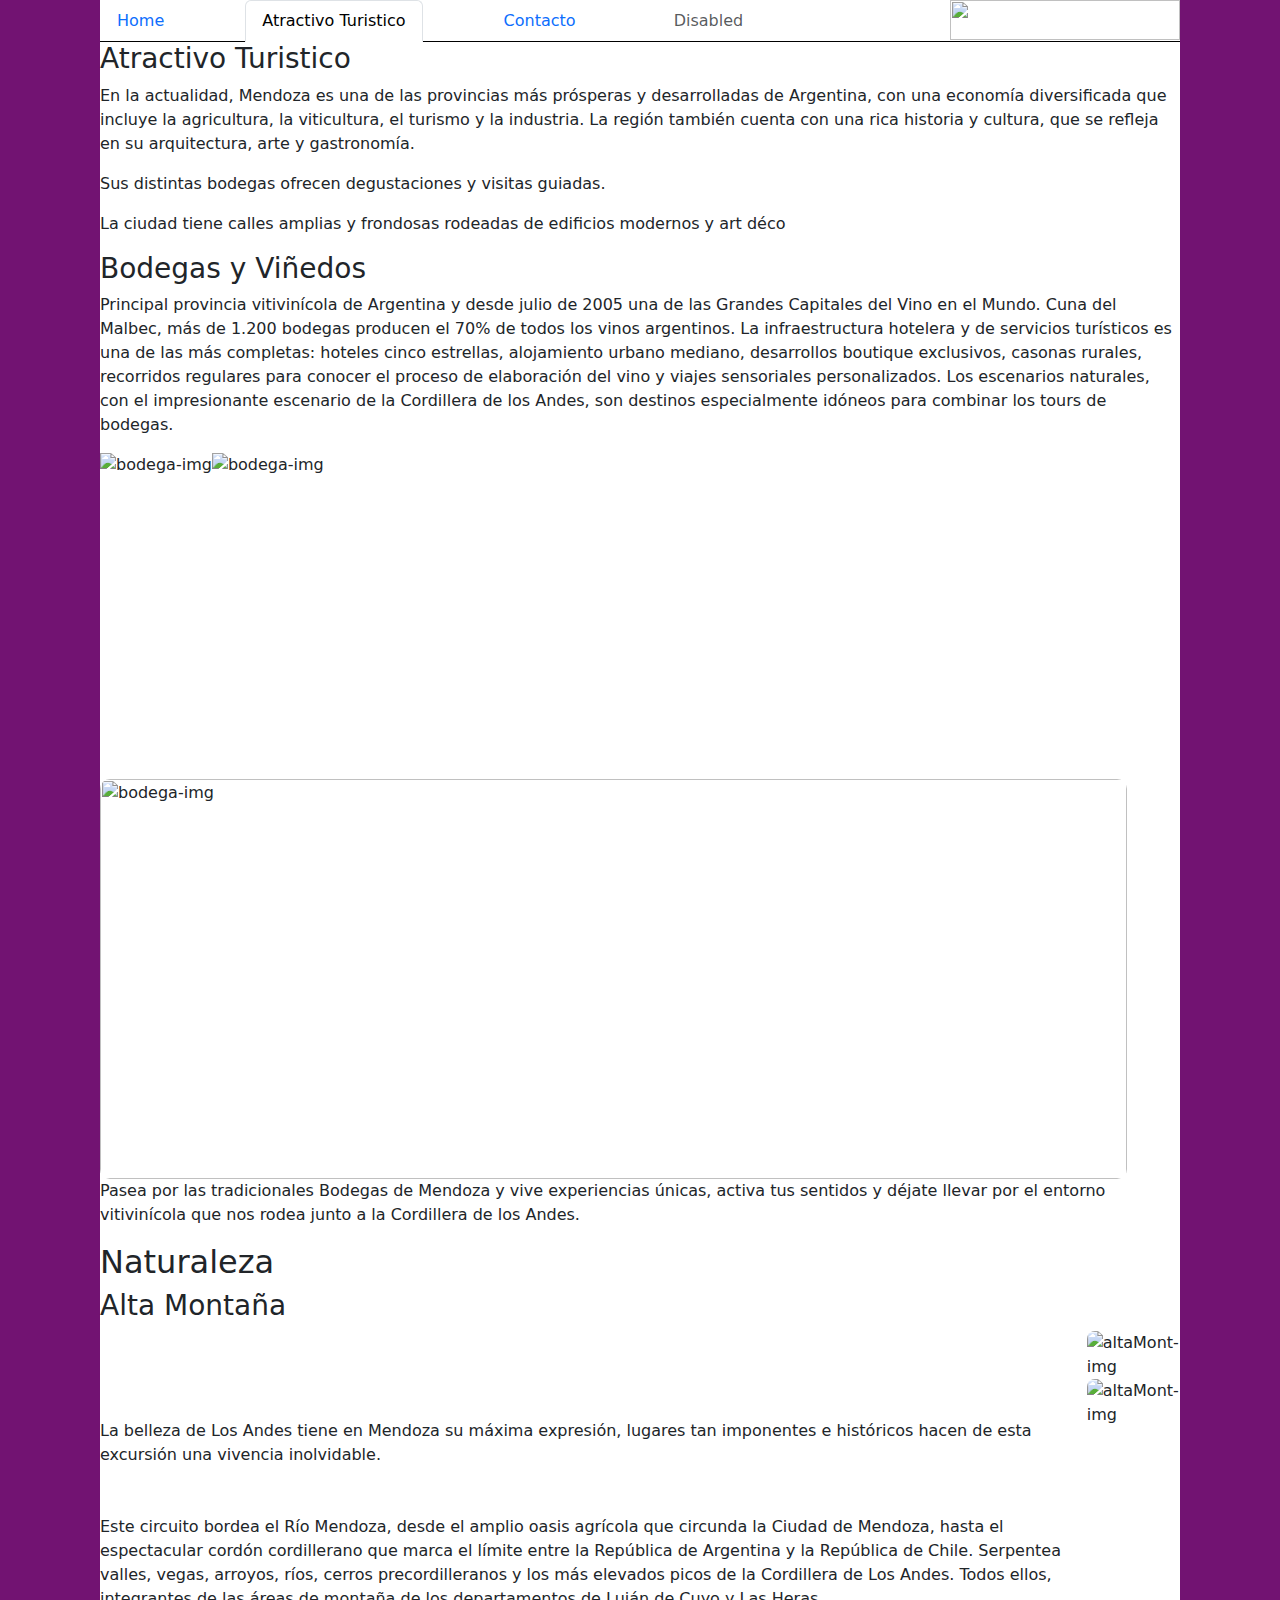
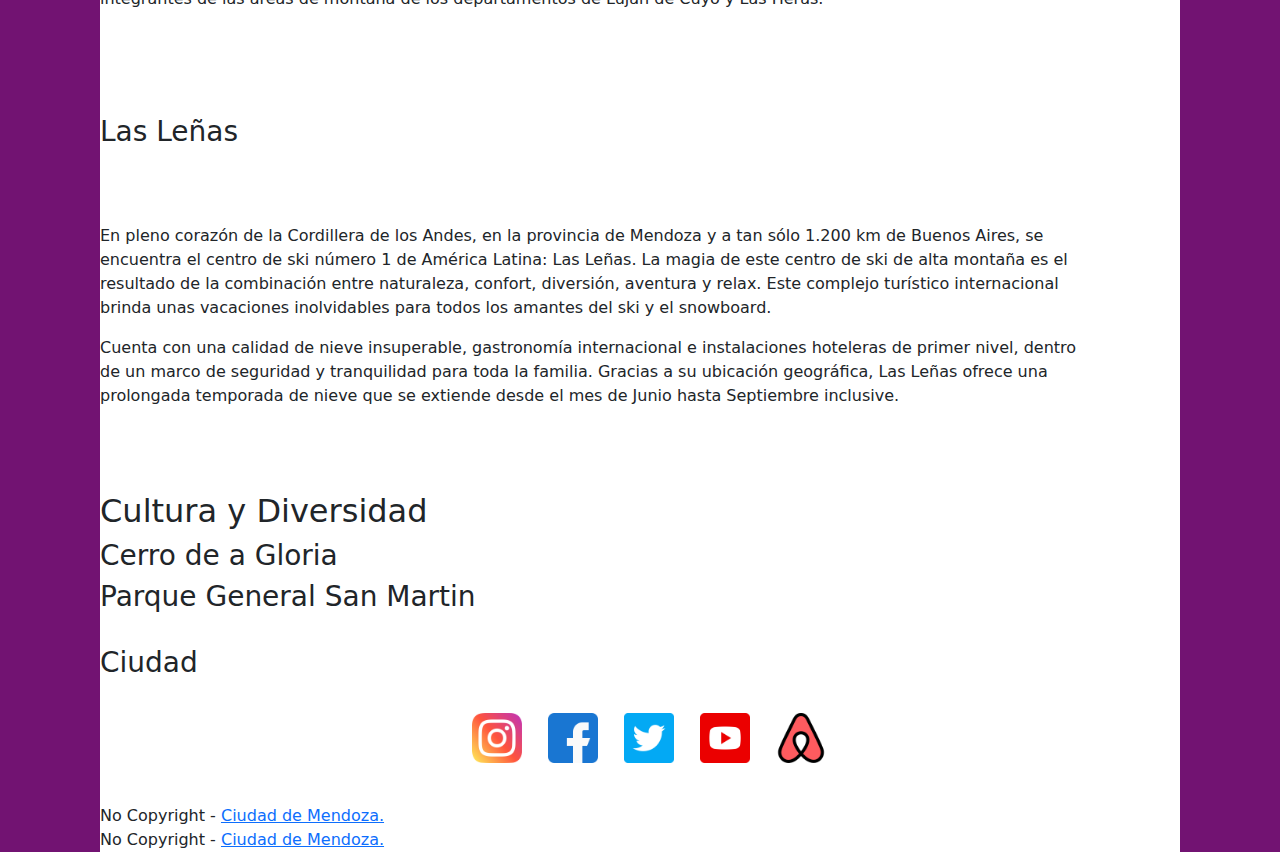
==== atractivoTuristico.html @ 436690c4 "fix" ====
<head>
  <title>Atractivo Turistico</title>
  <link rel="icon" href="https://static.thenounproject.com/png/433193-200.png">
  <link href="https://fonts.googleapis.com/css2?family=Merienda:wght@500&display=swap" rel="stylesheet">
</head>
<link rel="stylesheet" href="styles.css">
<link rel="stylesheet" href="bootstrap/css/bootstrap.min.css">
    <script src="bootstrap/js/jquery.min.js"></script>
      <script src="bootstrap/js/bootstrap.min.js"></script>
<body>
  <div class="navcss"  >
    <ul class="nav nav-tabs">
      <li class="nav-item">
        <a class="nav-link " aria-current="page" href="index.html">Home</a>
      </li>
      <li class="nav-item">
        <a class="nav-link active" href="atractivoTuristico.html">Atractivo Turistico</a>
      </li>
      <li class="nav-item">
        <a class="nav-link" href="contact.html">Contacto</a>
      </li>
      <li class="nav-item">
        <a class="nav-link disabled">Disabled</a>
      </li>
    </ul>
    <img class="navImg1" src="https://upload.wikimedia.org/wikipedia/commons/thumb/e/e4/Logotipo_de_la_Provincia_de_Mendoza.svg/2560px-Logotipo_de_la_Provincia_de_Mendoza.svg.png" alt="">
  </div>
<h3>Atractivo Turistico</h3>
<p>En la actualidad, Mendoza es una de las provincias más prósperas y desarrolladas de Argentina, con una economía diversificada que incluye la agricultura, la viticultura, el turismo y la industria. La región también cuenta con una rica historia y cultura, que se refleja en su arquitectura, arte y gastronomía.</p>
<p>Sus distintas bodegas ofrecen degustaciones y visitas guiadas. </p>
<p>La ciudad tiene calles amplias y frondosas rodeadas de edificios modernos y art déco</p>
</section>
<section>
<h3>Bodegas y Viñedos</h3>
<p class="bodegas-p">Principal provincia vitivinícola de Argentina y desde julio de 2005 una de las Grandes Capitales del Vino en el Mundo. Cuna del Malbec, más de 1.200 bodegas producen el 70% de todos los vinos argentinos. La infraestructura hotelera y de servicios turísticos es una de las más completas: hoteles cinco estrellas, alojamiento urbano mediano, desarrollos boutique exclusivos, casonas rurales, recorridos regulares para conocer el proceso de elaboración del vino y viajes sensoriales personalizados. Los escenarios naturales, con el impresionante escenario de la Cordillera de los Andes, son destinos especialmente idóneos para combinar los tours de bodegas.</p>
<div class="bodega-colage">
<img src="https://media.traveler.es/photos/61376b20b57001fc862c8183/16:9/w_2580,c_limit/47105.png" alt="bodega-img" class="bodega-img">
<img src="http://elportaldemendoza.com/wp-content/uploads/2021/04/Bodega-Ojo-de-Agua.jpg" alt="bodega-img" class="bodega-img">
</div>
<img src="https://i0.wp.com/thebigwinetheory.com/wp-content/uploads/2016/11/image582a11cf3783a.jpg?fit=1100%2C450&ssl=1" alt="bodega-img" class="bodega-img2">
<p>Pasea por las tradicionales Bodegas de Mendoza y vive experiencias únicas, activa tus sentidos y déjate llevar por el entorno vitivinícola que nos rodea junto a la Cordillera de los Andes.</p>
</section>
<section>
<h2>Naturaleza</h2>
<h3>Alta Montaña</h3> 
<div class="altamontana1">
  <div class="altamontana-p">
    <p>La belleza de Los Andes tiene en Mendoza su máxima expresión, lugares tan imponentes e históricos hacen de esta excursión una vivencia inolvidable.</p>
    <p>Este circuito bordea el Río Mendoza, desde el amplio oasis agrícola que circunda la Ciudad de Mendoza, hasta el espectacular cordón cordillerano que marca el límite entre la República de Argentina y la República de Chile. Serpentea valles, vegas, arroyos, ríos, cerros precordilleranos y los más elevados picos de la Cordillera de Los Andes. Todos ellos, integrantes de las áreas de montaña de los departamentos de Luján de Cuyo y Las Heras.
    </p>
  </div>
  <div class="altamont-img">
    <img src="https://turismomendoza.com.ar/wp-content/uploads/cordillera-1.jpg" alt="altaMont-img">
    <img src="https://encrypted-tbn0.gstatic.com/images?q=tbn:ANd9GcSNIQWHZZSx4PTzMkr2ShxMEVTKvhnjS3KZsAL2qrTXbUtKk6Sp64D-ASyO2UUV_fg5wT0&usqp=CAU" alt="altaMont-img">
  </div>
</div>
<h3>Las Leñas</h3>
<div class="laslenas1">
<div class="laslenas-p">
  <p>En pleno corazón de la Cordillera de los Andes, en la provincia de Mendoza y a tan sólo 1.200 km de Buenos Aires, se encuentra el centro de ski número 1 de América Latina: Las Leñas. La magia de este centro de ski de alta montaña es el resultado de la combinación entre naturaleza, confort, diversión, aventura y relax. Este complejo turístico internacional brinda unas vacaciones inolvidables para todos los amantes del ski y el snowboard. 
  </p>
  <p>Cuenta con una calidad de nieve insuperable, gastronomía internacional e instalaciones hoteleras de primer nivel, dentro de un marco de seguridad y tranquilidad para toda la familia. Gracias a su ubicación geográfica, Las Leñas ofrece una prolongada temporada de nieve que se extiende desde el mes de Junio hasta Septiembre inclusive.
  </p>
</div>
<div class="laslenas-img">
  <img src="https://www.welcomeargentina.com/laslenas/img/las-lenas.jpg" alt="">
  <img src="https://i0.wp.com/leerdelviaje.com/wp-content/uploads/2021/02/20190703_144302-scaled.jpg?fit=2560%2C1244&ssl=1" alt="">
</div>
</div>
<h2>Cultura y Diversidad</h2>
<h3>Cerro de a Gloria</h3>
<img src="https://i0.wp.com/turismouspallata.com/tu/wp-content/uploads/2020/04/Cerroglor1.jpg?fit=1024%2C768&ssl=1" alt="">
<h3>Parque General San Martin</h3>
<img src="https://encrypted-tbn1.gstatic.com/images?q=tbn:ANd9GcQzQ2yHy_rsVHGDnqFvord23qcXJd9azShiAPo9iu62IalVj749" alt="">
<img src="http://photos.wikimapia.org/p/00/01/81/02/75_big.jpg" alt="">
<h3>Ciudad</h3>
<img src="https://aff.bstatic.com/images/hotel/840x460/324/324890609.jpg" alt="">
</section>
<section class="sectionFooter">
  <div class="divFooter">
    <ul class="footer1">
      <li><a href="https://www.instagram.com/mendozaciudad/?hl=es" target="_blank"><img class="iconImg" src="iconos/instagram.png" alt="Instagram"></a></li>
      <li><a href="https://www.facebook.com/MendozaGobierno/?ref=br_rs" target="_blank"><img class="iconImg" src="iconos/facebook.png"Facebook"></a></li>
      <li><a href="https://twitter.com/mendozagobierno?lang=es" target="_blank"><img class="iconImg" src="iconos/gorjeo.png" alt="Twitter"></a></li>
      <li><a href="https://www.youtube.com/@mendozagob" target="_blank"><img class="iconImg" src="iconos/youtube.png" alt="YouTube"></a></li>
      <li><a href="https://www.airbnb.com.ar/s/Mendoza-Province--Argentina/homes?tab_id=home_tab&refinement_paths%5B%5D=%2Fhomes&flexible_trip_lengths%5B%5D=one_week&price_filter_input_type=0&price_filter_num_nights=5&channel=EXPLORE&query=Mendoza%20Province%2C%20Argentina&date_picker_type=calendar&source=structured_search_input_header&search_type=autocomplete_click&zoom_level=14&place_id=ChIJ_f_VXVt0eZYRJHgEHW9YAgk" target="_blank"><img class="iconImg" src="iconos/airbnb.png" alt="Airbnb"></a></li>
    </ul>
  </div>
</section>
</body>
<footer>
  No Copyright - <a href="https://turismo.ciudaddemendoza.gob.ar/" target="_blank">Ciudad de Mendoza.</a>
</footer>


No Copyright - <a href="https://turismo.ciudaddemendoza.gob.ar/" target="_blank">Ciudad de Mendoza.</a>
</html>
---- styles.css ----
*{
    margin:0;
    padding: 0;
    box-sizing: border-box;}
body {
    border-left: 100px solid rgb(114, 19, 114); 
    border-right: 100px solid rgb(114, 19, 114); 
    background-color: white;
    font-family: 'Merienda', cursive;
    min-height: 100%;
}
.carouselImg{
    width: auto;
    height: auto;
}
.carousel-inner img{
    height: 35rem !important;
}
h1{
    display: flex;
    justify-content: center;
    font-size: 75px;
}
.nav-tabs {
    justify-content: center;
    gap: 4em;
    border-bottom: 0px!important;
}
.navcss{
    display: flex; 
    justify-content: space-between; 
    border-bottom: 1px black solid;
}
.navImg1{
    width: 230px; 
    height: 40px;
}
.imgCarrPng{
position: absolute;
top: 5rem;
}
.imgCarrPng img{
width: 20rem;
height: 12rem;
}
.bodega-colage{
    display: flex;
    width: 21rem;
    height: 20.35rem;
    border-radius: 10px;
}
.bodega-img2{
    width: 64.2rem;
    height: 25rem;
    border-radius:10px ;
}
.altamont-img {
    display: flex;
    flex-direction: column;
    width: 21rem;
    height: 21rem;
    margin-bottom: 3rem;
}
.altamont-img img{
    border-radius: 8px;
}
.altamontana1{
    display: flex;
}
.altamontana-p{
    display: flex;
    flex-direction: column;
    justify-content: center;
    align-items: center;
    gap: 2rem;
}
.laslenas-img {
    display: flex;
    flex-direction: column;
    width: 21rem;
    height: 21rem;
}
.laslenas-img img{
    border-radius: 8px;
}
.laslenas1{
    display: flex;
}
.laslenas-p{
    display: flex;
    flex-direction: column;
    justify-content: center;
    align-items: center;
}
.sectionFooter{
    width: 100%;
    display: flex;
    justify-content: center;
}
.divFooter{
    width: 25rem;
}
.footer1{
    display: flex; 
    align-items: center;
    height: 100px; 
    gap: 1em;
    padding: 2em;
    width: 25rem;
    
}
.footer2{
    width: 32%;
}
li{
    list-style: none;
    
}
.iconImg{
    width: 50px;
    height: 50px;
    margin-right: 10px;
}
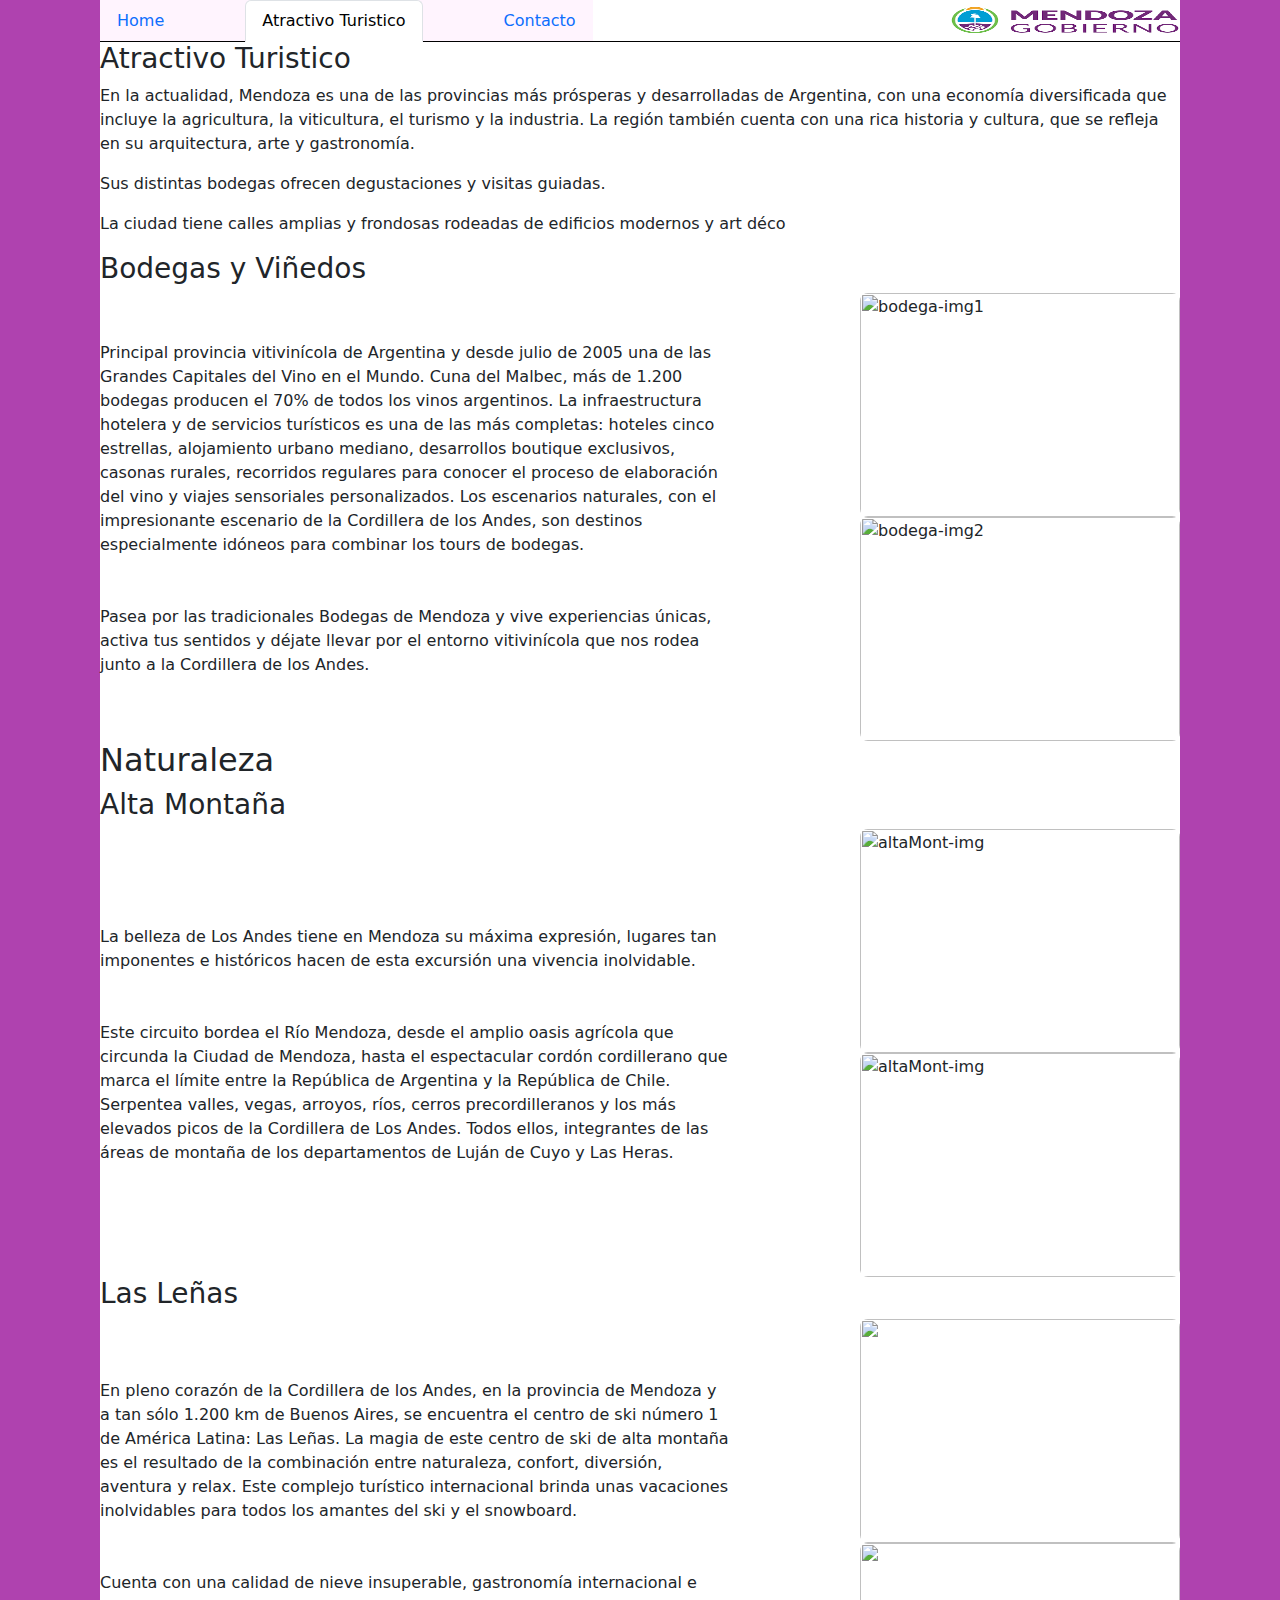
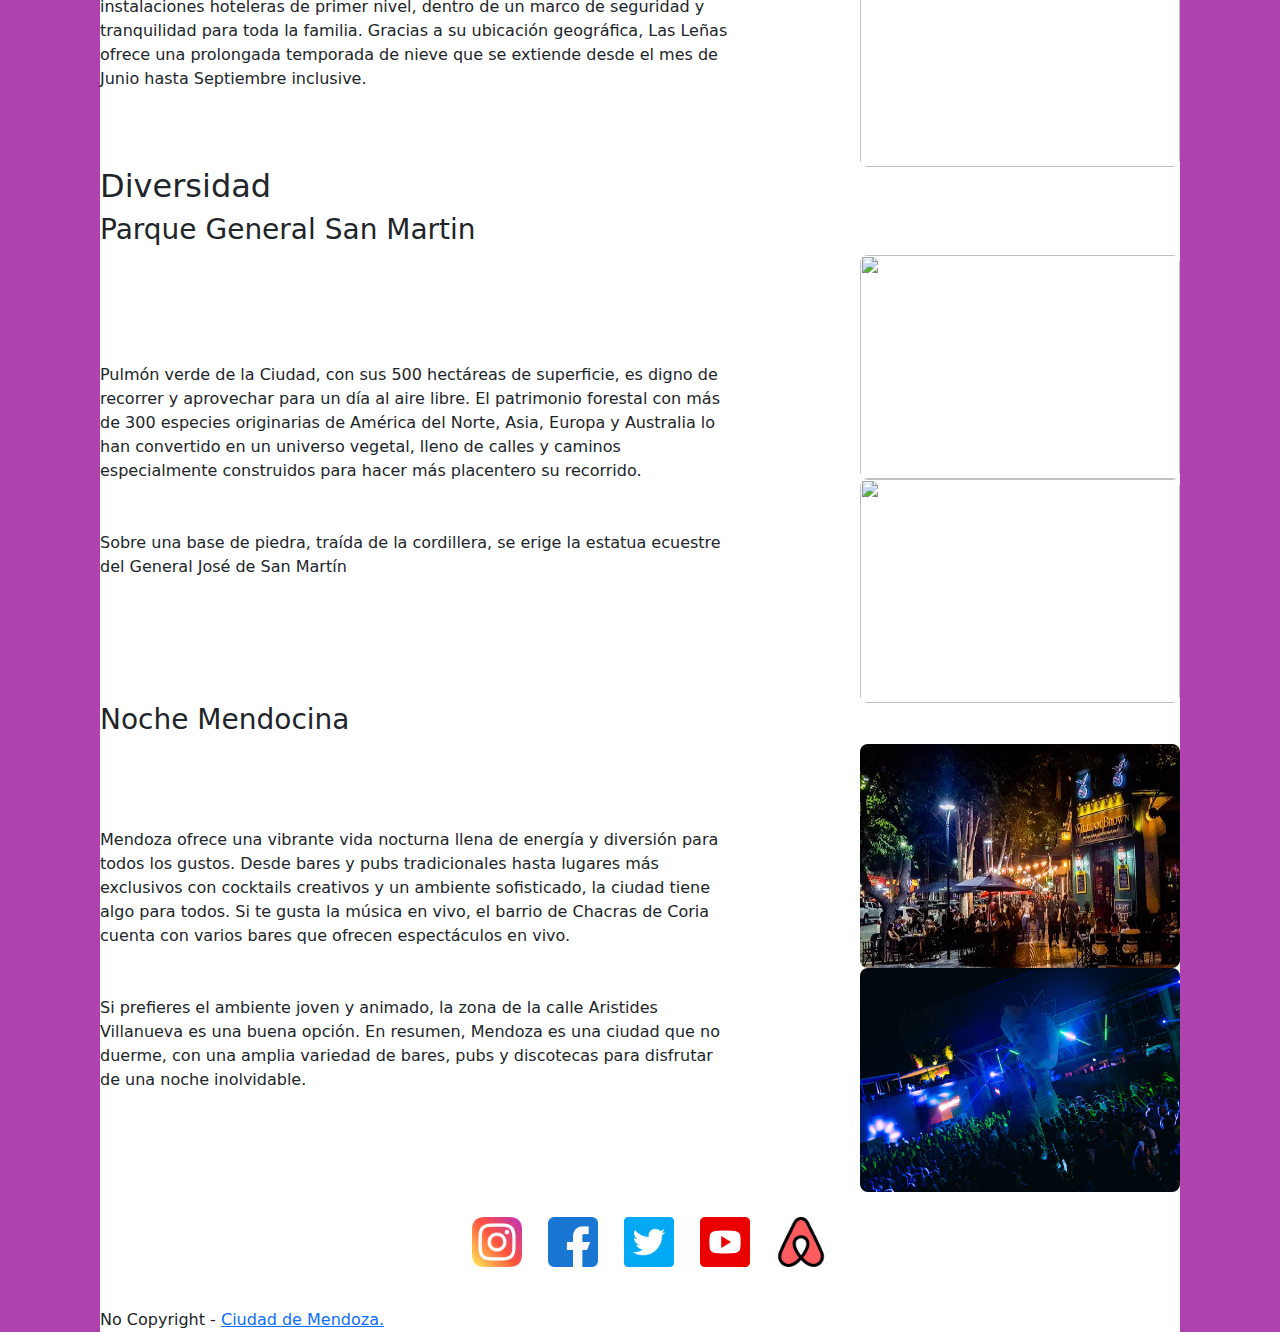
==== commit b9c1d1e2: "actualizacion" ====
--- a/atractivoTuristico.html
+++ b/atractivoTuristico.html
@@ -1,7 +1,9 @@
 <head>
   <title>Atractivo Turistico</title>
   <link rel="icon" href="https://static.thenounproject.com/png/433193-200.png">
-  <link href="https://fonts.googleapis.com/css2?family=Merienda:wght@500&display=swap" rel="stylesheet">
+  <link rel="preconnect" href="https://fonts.googleapis.com">
+<link rel="preconnect" href="https://fonts.gstatic.com" crossorigin>
+<link href="https://fonts.googleapis.com/css2?family=Nunito:wght@500&display=swap" rel="stylesheet">
 </head>
 <link rel="stylesheet" href="styles.css">
 <link rel="stylesheet" href="bootstrap/css/bootstrap.min.css">
@@ -19,11 +21,8 @@
       <li class="nav-item">
         <a class="nav-link" href="contact.html">Contacto</a>
       </li>
-      <li class="nav-item">
-        <a class="nav-link disabled">Disabled</a>
-      </li>
     </ul>
-    <img class="navImg1" src="https://upload.wikimedia.org/wikipedia/commons/thumb/e/e4/Logotipo_de_la_Provincia_de_Mendoza.svg/2560px-Logotipo_de_la_Provincia_de_Mendoza.svg.png" alt="">
+    <img class="navImg1" src="iconos/mdzgob.jpg" alt="">
   </div>
 <h3>Atractivo Turistico</h3>
 <p>En la actualidad, Mendoza es una de las provincias más prósperas y desarrolladas de Argentina, con una economía diversificada que incluye la agricultura, la viticultura, el turismo y la industria. La región también cuenta con una rica historia y cultura, que se refleja en su arquitectura, arte y gastronomía.</p>
@@ -32,49 +31,67 @@
 </section>
 <section>
 <h3>Bodegas y Viñedos</h3>
-<p class="bodegas-p">Principal provincia vitivinícola de Argentina y desde julio de 2005 una de las Grandes Capitales del Vino en el Mundo. Cuna del Malbec, más de 1.200 bodegas producen el 70% de todos los vinos argentinos. La infraestructura hotelera y de servicios turísticos es una de las más completas: hoteles cinco estrellas, alojamiento urbano mediano, desarrollos boutique exclusivos, casonas rurales, recorridos regulares para conocer el proceso de elaboración del vino y viajes sensoriales personalizados. Los escenarios naturales, con el impresionante escenario de la Cordillera de los Andes, son destinos especialmente idóneos para combinar los tours de bodegas.</p>
-<div class="bodega-colage">
-<img src="https://media.traveler.es/photos/61376b20b57001fc862c8183/16:9/w_2580,c_limit/47105.png" alt="bodega-img" class="bodega-img">
-<img src="http://elportaldemendoza.com/wp-content/uploads/2021/04/Bodega-Ojo-de-Agua.jpg" alt="bodega-img" class="bodega-img">
+<div class="atractTur1">
+  <div class="atractTur-p">
+    <p>Principal provincia vitivinícola de Argentina y desde julio de 2005 una de las Grandes Capitales del Vino en el Mundo. Cuna del Malbec, más de 1.200 bodegas producen el 70% de todos los vinos argentinos. La infraestructura hotelera y de servicios turísticos es una de las más completas: hoteles cinco estrellas, alojamiento urbano mediano, desarrollos boutique exclusivos, casonas rurales, recorridos regulares para conocer el proceso de elaboración del vino y viajes sensoriales personalizados. Los escenarios naturales, con el impresionante escenario de la Cordillera de los Andes, son destinos especialmente idóneos para combinar los tours de bodegas.</p>
+    <p>Pasea por las tradicionales Bodegas de Mendoza y vive experiencias únicas, activa tus sentidos y déjate llevar por el entorno vitivinícola que nos rodea junto a la Cordillera de los Andes.</p>
+  </div>
+  <div class="atractTur-img">
+    <img src="https://media.traveler.es/photos/61376b20b57001fc862c8183/16:9/w_2580,c_limit/47105.png" alt="bodega-img1" >
+    <img src="http://elportaldemendoza.com/wp-content/uploads/2021/04/Bodega-Ojo-de-Agua.jpg" alt="bodega-img2">
+  </div>
 </div>
-<img src="https://i0.wp.com/thebigwinetheory.com/wp-content/uploads/2016/11/image582a11cf3783a.jpg?fit=1100%2C450&ssl=1" alt="bodega-img" class="bodega-img2">
-<p>Pasea por las tradicionales Bodegas de Mendoza y vive experiencias únicas, activa tus sentidos y déjate llevar por el entorno vitivinícola que nos rodea junto a la Cordillera de los Andes.</p>
 </section>
 <section>
 <h2>Naturaleza</h2>
 <h3>Alta Montaña</h3> 
-<div class="altamontana1">
-  <div class="altamontana-p">
+<div class="atractTur1">
+  <div class="atractTur-p">
     <p>La belleza de Los Andes tiene en Mendoza su máxima expresión, lugares tan imponentes e históricos hacen de esta excursión una vivencia inolvidable.</p>
     <p>Este circuito bordea el Río Mendoza, desde el amplio oasis agrícola que circunda la Ciudad de Mendoza, hasta el espectacular cordón cordillerano que marca el límite entre la República de Argentina y la República de Chile. Serpentea valles, vegas, arroyos, ríos, cerros precordilleranos y los más elevados picos de la Cordillera de Los Andes. Todos ellos, integrantes de las áreas de montaña de los departamentos de Luján de Cuyo y Las Heras.
     </p>
   </div>
-  <div class="altamont-img">
+  <div class="atractTur-img">
     <img src="https://turismomendoza.com.ar/wp-content/uploads/cordillera-1.jpg" alt="altaMont-img">
     <img src="https://encrypted-tbn0.gstatic.com/images?q=tbn:ANd9GcSNIQWHZZSx4PTzMkr2ShxMEVTKvhnjS3KZsAL2qrTXbUtKk6Sp64D-ASyO2UUV_fg5wT0&usqp=CAU" alt="altaMont-img">
   </div>
 </div>
 <h3>Las Leñas</h3>
-<div class="laslenas1">
-<div class="laslenas-p">
+<div class="atractTur1">
+<div class="atractTur-p">
   <p>En pleno corazón de la Cordillera de los Andes, en la provincia de Mendoza y a tan sólo 1.200 km de Buenos Aires, se encuentra el centro de ski número 1 de América Latina: Las Leñas. La magia de este centro de ski de alta montaña es el resultado de la combinación entre naturaleza, confort, diversión, aventura y relax. Este complejo turístico internacional brinda unas vacaciones inolvidables para todos los amantes del ski y el snowboard. 
   </p>
   <p>Cuenta con una calidad de nieve insuperable, gastronomía internacional e instalaciones hoteleras de primer nivel, dentro de un marco de seguridad y tranquilidad para toda la familia. Gracias a su ubicación geográfica, Las Leñas ofrece una prolongada temporada de nieve que se extiende desde el mes de Junio hasta Septiembre inclusive.
   </p>
 </div>
-<div class="laslenas-img">
+<div class="atractTur-img">
   <img src="https://www.welcomeargentina.com/laslenas/img/las-lenas.jpg" alt="">
   <img src="https://i0.wp.com/leerdelviaje.com/wp-content/uploads/2021/02/20190703_144302-scaled.jpg?fit=2560%2C1244&ssl=1" alt="">
 </div>
 </div>
-<h2>Cultura y Diversidad</h2>
-<h3>Cerro de a Gloria</h3>
-<img src="https://i0.wp.com/turismouspallata.com/tu/wp-content/uploads/2020/04/Cerroglor1.jpg?fit=1024%2C768&ssl=1" alt="">
+<h2>Diversidad</h2>
 <h3>Parque General San Martin</h3>
-<img src="https://encrypted-tbn1.gstatic.com/images?q=tbn:ANd9GcQzQ2yHy_rsVHGDnqFvord23qcXJd9azShiAPo9iu62IalVj749" alt="">
-<img src="http://photos.wikimapia.org/p/00/01/81/02/75_big.jpg" alt="">
-<h3>Ciudad</h3>
-<img src="https://aff.bstatic.com/images/hotel/840x460/324/324890609.jpg" alt="">
+<div class="atractTur1">
+  <div class="atractTur-p">
+    <p>Pulmón verde de la Ciudad, con sus 500 hectáreas de superficie, es digno de recorrer y aprovechar para un día al aire libre. El patrimonio forestal con más de 300 especies originarias de América del Norte, Asia, Europa y Australia lo han convertido en un universo vegetal, lleno de calles y caminos especialmente construidos para hacer más placentero su recorrido. </p>
+    <p>Sobre una base de piedra, traída de la cordillera, se erige la estatua ecuestre del General José de San Martín</p>
+  </div>
+  <div class="atractTur-img">
+    <img src="https://encrypted-tbn1.gstatic.com/images?q=tbn:ANd9GcQzQ2yHy_rsVHGDnqFvord23qcXJd9azShiAPo9iu62IalVj749" alt="">
+    <img src="https://i0.wp.com/turismouspallata.com/tu/wp-content/uploads/2020/04/Cerroglor1.jpg?fit=1024%2C768&ssl=1" alt="">
+  </div>
+</div>
+<h3>Noche Mendocina</h3>
+<div class="atractTur1">
+  <div class="atractTur-p">
+    <p> Mendoza ofrece una vibrante vida nocturna llena de energía y diversión para todos los gustos. Desde bares y pubs tradicionales hasta lugares más exclusivos con cocktails creativos y un ambiente sofisticado, la ciudad tiene algo para todos. Si te gusta la música en vivo, el barrio de Chacras de Coria cuenta con varios bares que ofrecen espectáculos en vivo.</p>
+    <p>Si prefieres el ambiente joven y animado, la zona de la calle Aristides Villanueva es una buena opción. En resumen, Mendoza es una ciudad que no duerme, con una amplia variedad de bares, pubs y discotecas para disfrutar de una noche inolvidable. </p>
+  </div>
+  <div class="atractTur-img">
+    <img src="iconos/aristidas-villanueva.jpg" alt="">
+    <img src="iconos/wavi.jpeg" alt="">
+  </div>
+</div>
 </section>
 <section class="sectionFooter">
   <div class="divFooter">
@@ -91,7 +108,4 @@
 <footer>
   No Copyright - <a href="https://turismo.ciudaddemendoza.gob.ar/" target="_blank">Ciudad de Mendoza.</a>
 </footer>
-
-
-No Copyright - <a href="https://turismo.ciudaddemendoza.gob.ar/" target="_blank">Ciudad de Mendoza.</a>
 </html>--- a/styles.css
+++ b/styles.css
@@ -3,12 +3,12 @@
     padding: 0;
     box-sizing: border-box;}
 body {
-    border-left: 100px solid rgb(114, 19, 114); 
-    border-right: 100px solid rgb(114, 19, 114); 
+    border-left: 100px solid rgb(175, 66, 175); 
+    border-right: 100px solid rgb(175, 66, 175); 
     background-color: white;
-    font-family: 'Merienda', cursive;
+    font-family: 'Nunito', sans-serif;
     min-height: 100%;
-}
+} 
 .carouselImg{
     width: auto;
     height: auto;
@@ -22,6 +22,7 @@
     font-size: 75px;
 }
 .nav-tabs {
+    background-color: rgb(255, 244, 254);
     justify-content: center;
     gap: 4em;
     border-bottom: 0px!important;
@@ -43,59 +44,41 @@
 width: 20rem;
 height: 12rem;
 }
-.bodega-colage{
-    display: flex;
-    width: 21rem;
-    height: 20.35rem;
-    border-radius: 10px;
-}
-.bodega-img2{
-    width: 64.2rem;
-    height: 25rem;
-    border-radius:10px ;
-}
-.altamont-img {
-    display: flex;
-    flex-direction: column;
-    width: 21rem;
-    height: 21rem;
-    margin-bottom: 3rem;
-}
-.altamont-img img{
-    border-radius: 8px;
-}
-.altamontana1{
+.atractTur1{
     display: flex;
 }
-.altamontana-p{
+.atractTur-p{
     display: flex;
     flex-direction: column;
     justify-content: center;
     align-items: center;
     gap: 2rem;
+    width: 42rem;
 }
-.laslenas-img {
+.atractTur-img{
     display: flex;
     flex-direction: column;
-    width: 21rem;
-    height: 21rem;
+    align-items: end;
+    width: 30rem;
 }
-.laslenas-img img{
+.atractTur-img img{
     border-radius: 8px;
-}
-.laslenas1{
-    display: flex;
-}
-.laslenas-p{
-    display: flex;
-    flex-direction: column;
-    justify-content: center;
-    align-items: center;
+    width: 20rem;
+    height: 14rem;
 }
 .sectionFooter{
     width: 100%;
     display: flex;
     justify-content: center;
+}
+.videoT{
+    display: flex;
+    justify-content: center;
+    width: 100%;
+}
+.videoTurismo{
+    width: 100%;
+    height: 480px; 
 }
 .divFooter{
     width: 25rem;
